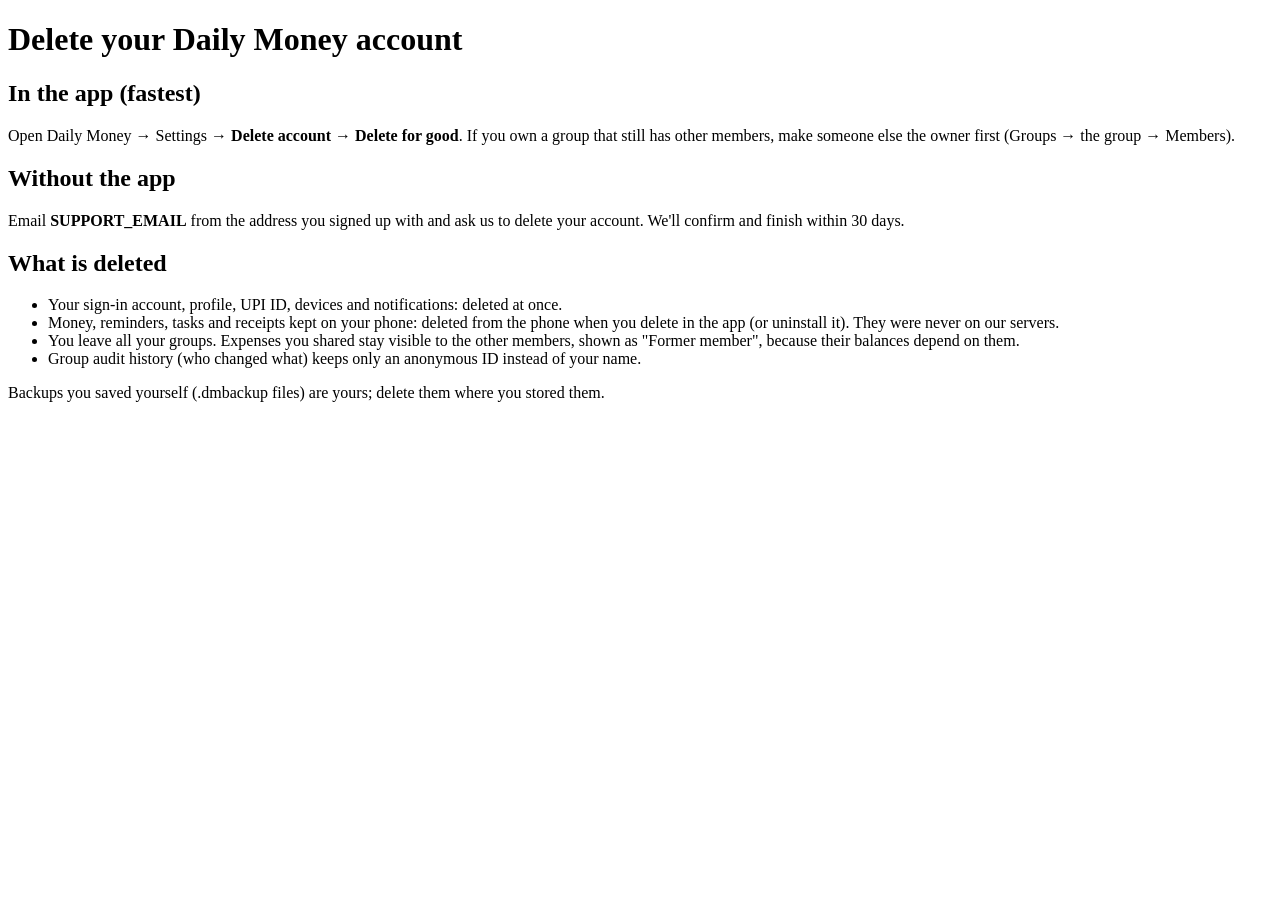
==== firebase/hosting/public/delete-account/index.html @ 3c37add9 "Phases 7-12: group sync, splits, approvals, notifications, smart entry, release hardening - Phase 7:" ====
<!doctype html>
<html lang="en">
<head>
  <meta charset="utf-8">
  <meta name="viewport" content="width=device-width, initial-scale=1">
  <title>Daily Money · Delete your account</title>
  <link rel="stylesheet" href="/auth/style.css">
</head>
<body>
  <!-- Google Play "account deletion" web link (Phase 12). Replace SUPPORT_EMAIL before publishing. -->
  <main class="card">
    <h1>Delete your Daily Money account</h1>
    <h2>In the app (fastest)</h2>
    <p>Open Daily Money → Settings → <strong>Delete account</strong> → <strong>Delete for good</strong>.
      If you own a group that still has other members, make someone else the owner first
      (Groups → the group → Members).</p>
    <h2>Without the app</h2>
    <p>Email <strong>SUPPORT_EMAIL</strong> from the address you signed up with and ask us to delete your
      account. We'll confirm and finish within 30 days.</p>
    <h2>What is deleted</h2>
    <ul>
      <li>Your sign-in account, profile, UPI ID, devices and notifications: deleted at once.</li>
      <li>Money, reminders, tasks and receipts kept on your phone: deleted from the phone when you delete
        in the app (or uninstall it). They were never on our servers.</li>
      <li>You leave all your groups. Expenses you shared stay visible to the other members, shown as
        "Former member", because their balances depend on them.</li>
      <li>Group audit history (who changed what) keeps only an anonymous ID instead of your name.</li>
    </ul>
    <p>Backups you saved yourself (.dmbackup files) are yours; delete them where you stored them.</p>
  </main>
</body>
</html>
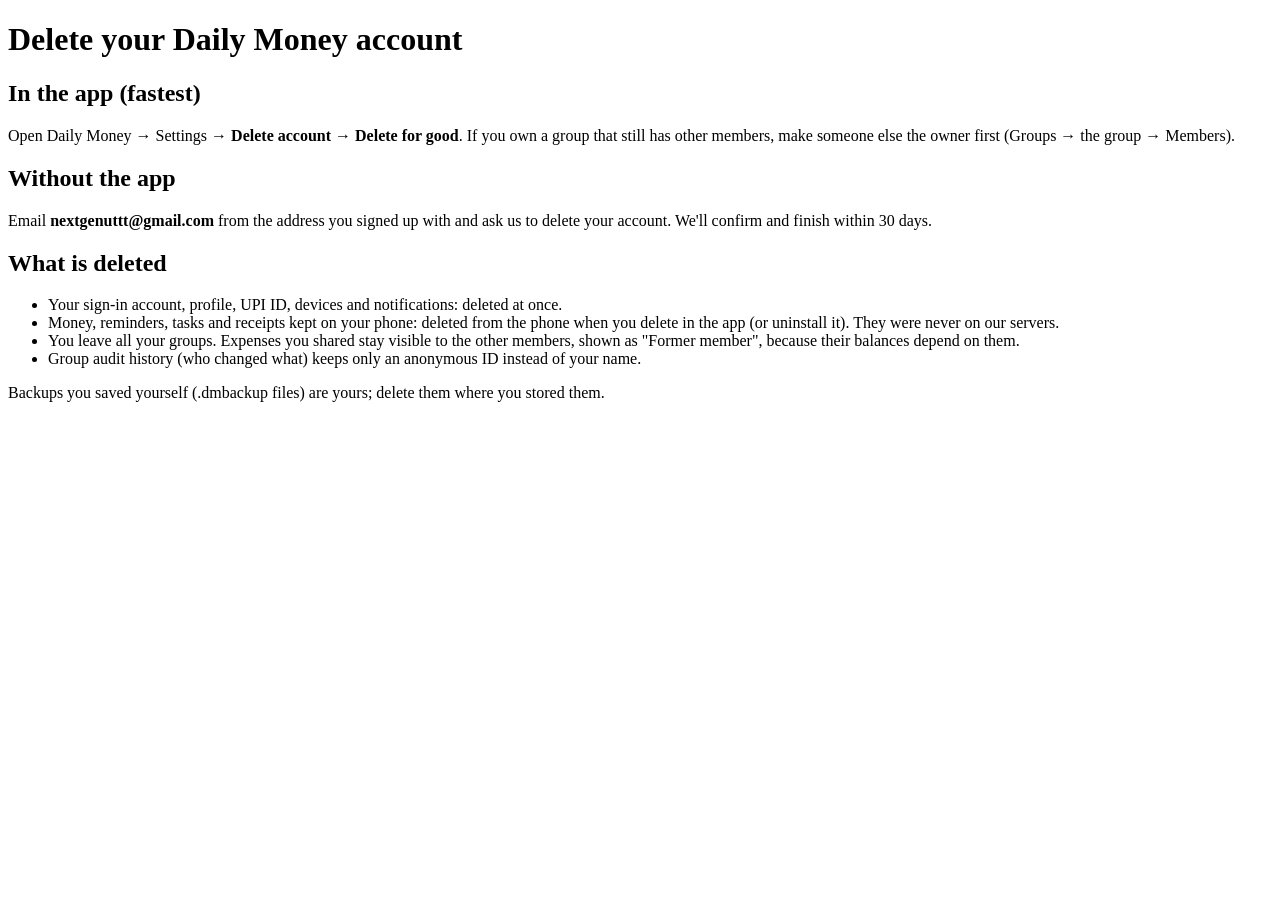
==== commit cbeebc14: "Smart SMS, reminders, release prep, UI polish and iOS groundwork - Bank SMS reading (opt-in, smsRead" ====
--- a/firebase/hosting/public/delete-account/index.html
+++ b/firebase/hosting/public/delete-account/index.html
@@ -7,7 +7,7 @@
   <link rel="stylesheet" href="/auth/style.css">
 </head>
 <body>
-  <!-- Google Play "account deletion" web link (Phase 12). Replace SUPPORT_EMAIL before publishing. -->
+  <!-- Google Play "account deletion" web link (Phase 12). Replace nextgenuttt@gmail.com before publishing. -->
   <main class="card">
     <h1>Delete your Daily Money account</h1>
     <h2>In the app (fastest)</h2>
@@ -15,7 +15,7 @@
       If you own a group that still has other members, make someone else the owner first
       (Groups → the group → Members).</p>
     <h2>Without the app</h2>
-    <p>Email <strong>SUPPORT_EMAIL</strong> from the address you signed up with and ask us to delete your
+    <p>Email <strong>nextgenuttt@gmail.com</strong> from the address you signed up with and ask us to delete your
       account. We'll confirm and finish within 30 days.</p>
     <h2>What is deleted</h2>
     <ul>
